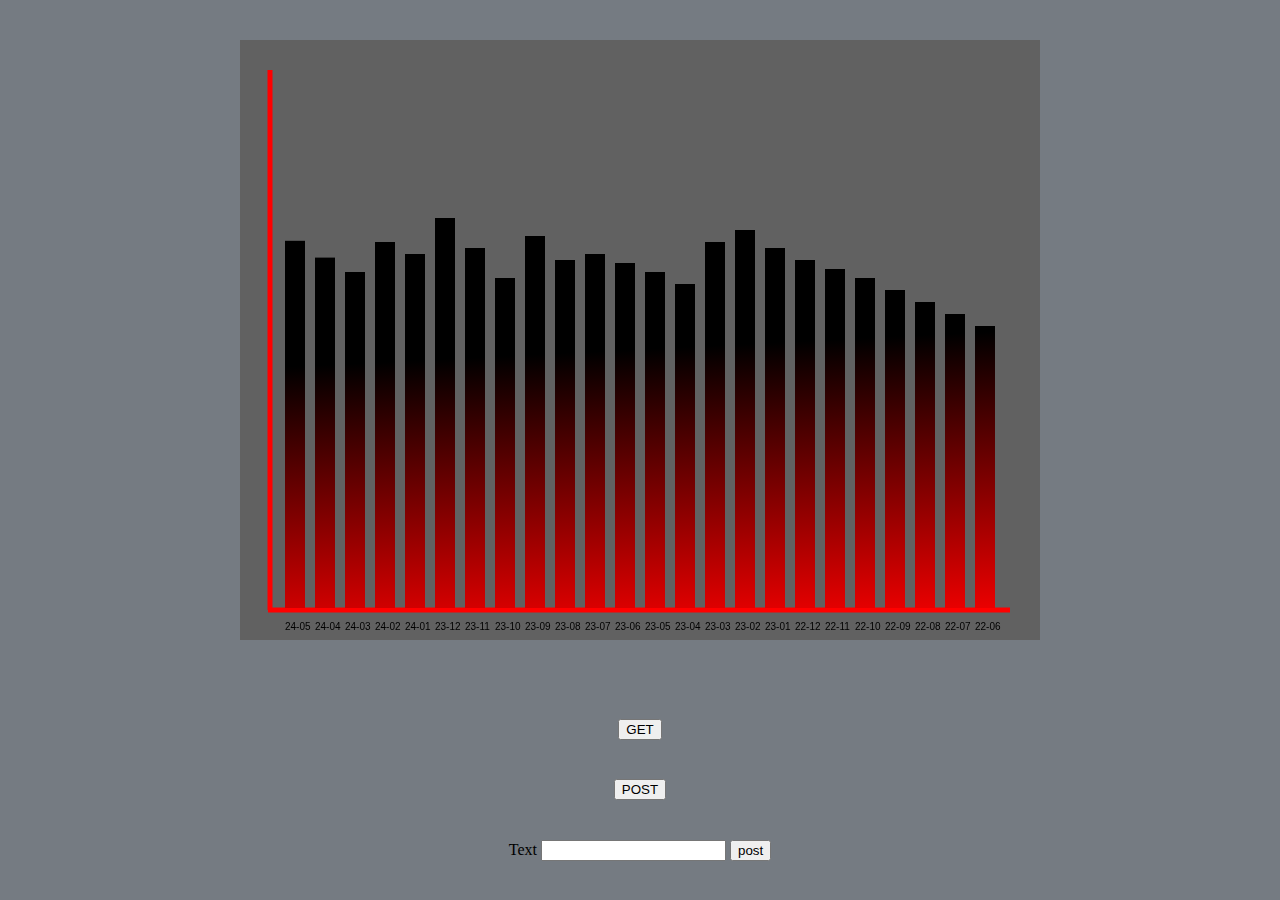
==== aula04/index.html @ 350dd4a3 "chore: Add new dependencies and configuration files" ====
<!DOCTYPE html>
<html lang="en">
<head>
    <meta charset="UTF-8">
    <meta name="viewport" content="width=device-width, initial-scale=1.0">
    <title>Aula04</title>
    <script src="script.js"></script>
    <link rel="stylesheet" href="style.css">
</head>
<body>
    <canvas id="canvas" width="800" height="600"></canvas>

    <div id="data-container"></div>


    <button onclick="getData()">GET</button>
    <button onclick="postData()">POST</button>

    <form action="http://localhost:3000/formdata" method="post">
        <label for="text-input">Text</label>
        <input type="text" name="text" id="text-input">
        <input type="submit" value="post">
    </form>
</body>
</html>
---- aula04/style.css ----
body,
html {
    display: flex;
    flex-direction: column;
    justify-content: space-evenly;
    align-items: center;
    margin: 0;
    overflow: hidden;
    background-color: #757B82;
    height: 100dvh;
    width: 100vw;
}

button {
    top: 10px;
    left: 10px;
}
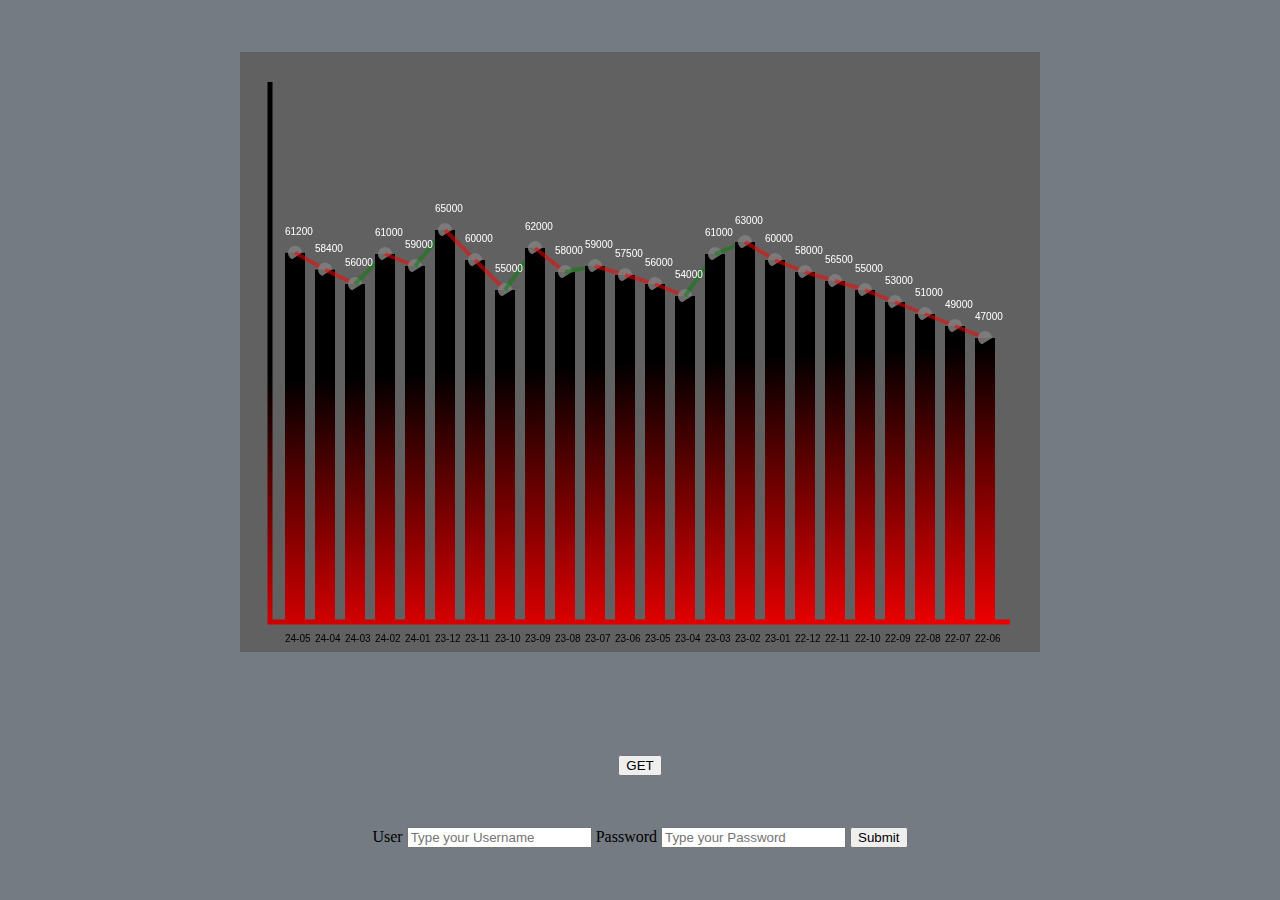
==== commit d7aed294: "chore: Add CSS style for paragraph in aula08/index.html" ====
--- a/aula04/index.html
+++ b/aula04/index.html
@@ -14,12 +14,14 @@
 
 
     <button onclick="getData()">GET</button>
-    <button onclick="postData()">POST</button>
 
-    <form action="http://localhost:3000/formdata" method="post">
-        <label for="text-input">Text</label>
-        <input type="text" name="text" id="text-input">
-        <input type="submit" value="post">
+    <form action="http://localhost:3000/data" method="post">
+        <label for="text-input">User</label>
+        <input type="text" name="text" id="text-input" placeholder="Type your Username">
+        <label for="text-input">Password</label>
+        <input type="text" name="password" id="password-input" placeholder="Type your Password">
+        <input type="submit" value="Submit">
+
     </form>
 </body>
 </html>